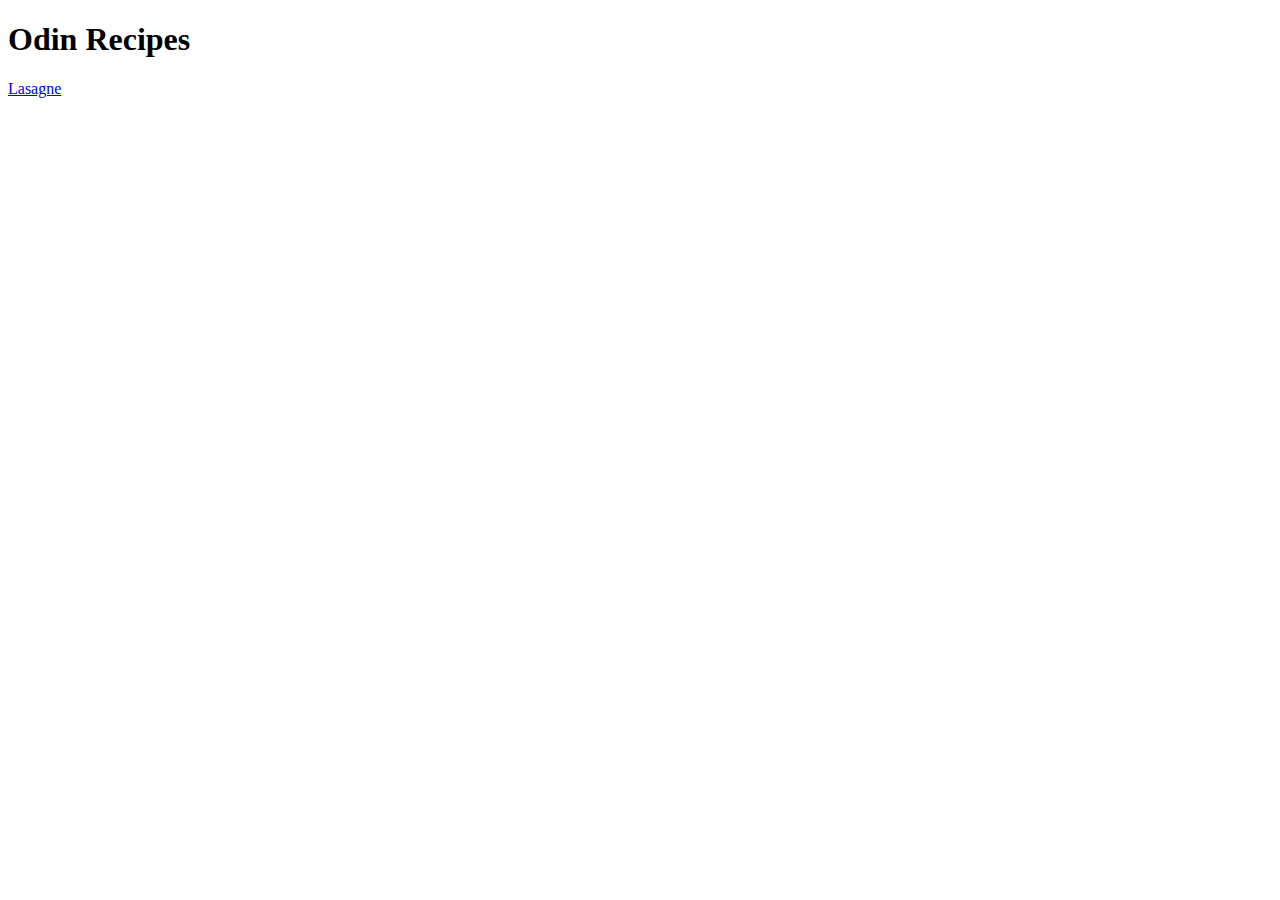
==== index.html @ 6b3bb484 "Add initial structure and first recipe" ====
<!DOCTYPE html>
<html lang="en">
<head>
    <meta charset="UTF-8">
    <meta http-equiv="X-UA-Compatible" content="IE=edge">
    <meta name="viewport" content="width=device-width, initial-scale=1.0">
    <title>Odin Recipes</title>
</head>
<body>
    <h1>Odin Recipes</h1>
    <a href="./recipes/lasagne.html">Lasagne</a>
    
</body>
</html>
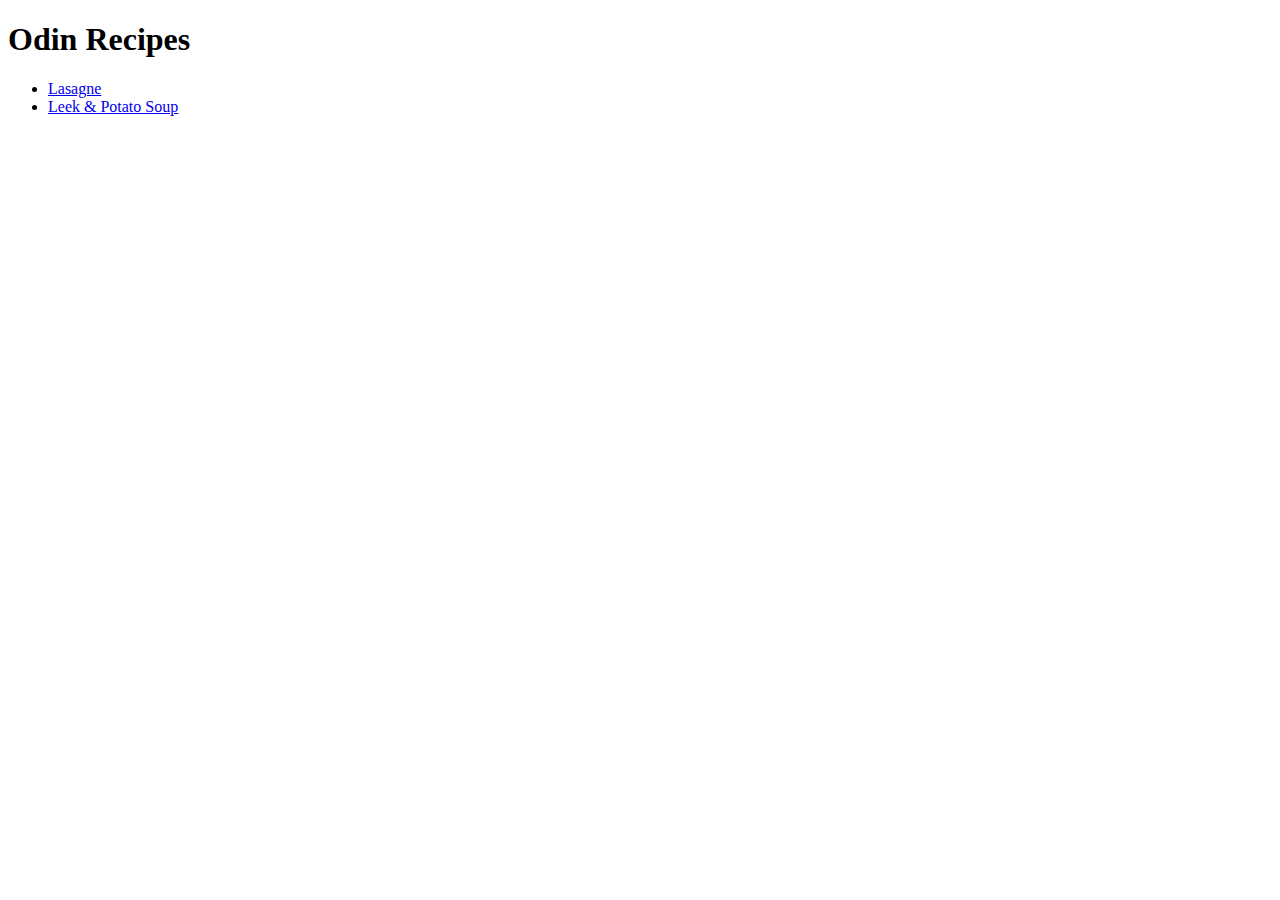
==== commit f246bc97: "Add second recipe - Leek and Potato Soup" ====
--- a/index.html
+++ b/index.html
@@ -8,7 +8,10 @@
 </head>
 <body>
     <h1>Odin Recipes</h1>
-    <a href="./recipes/lasagne.html">Lasagne</a>
+    <ul>
+    <li><a href="./recipes/lasagne.html">Lasagne</a></li>
+    <li><a href="./recipes/leekandpotatosoup.html">Leek & Potato Soup</a></li>
+    </ul>
     
 </body>
 </html>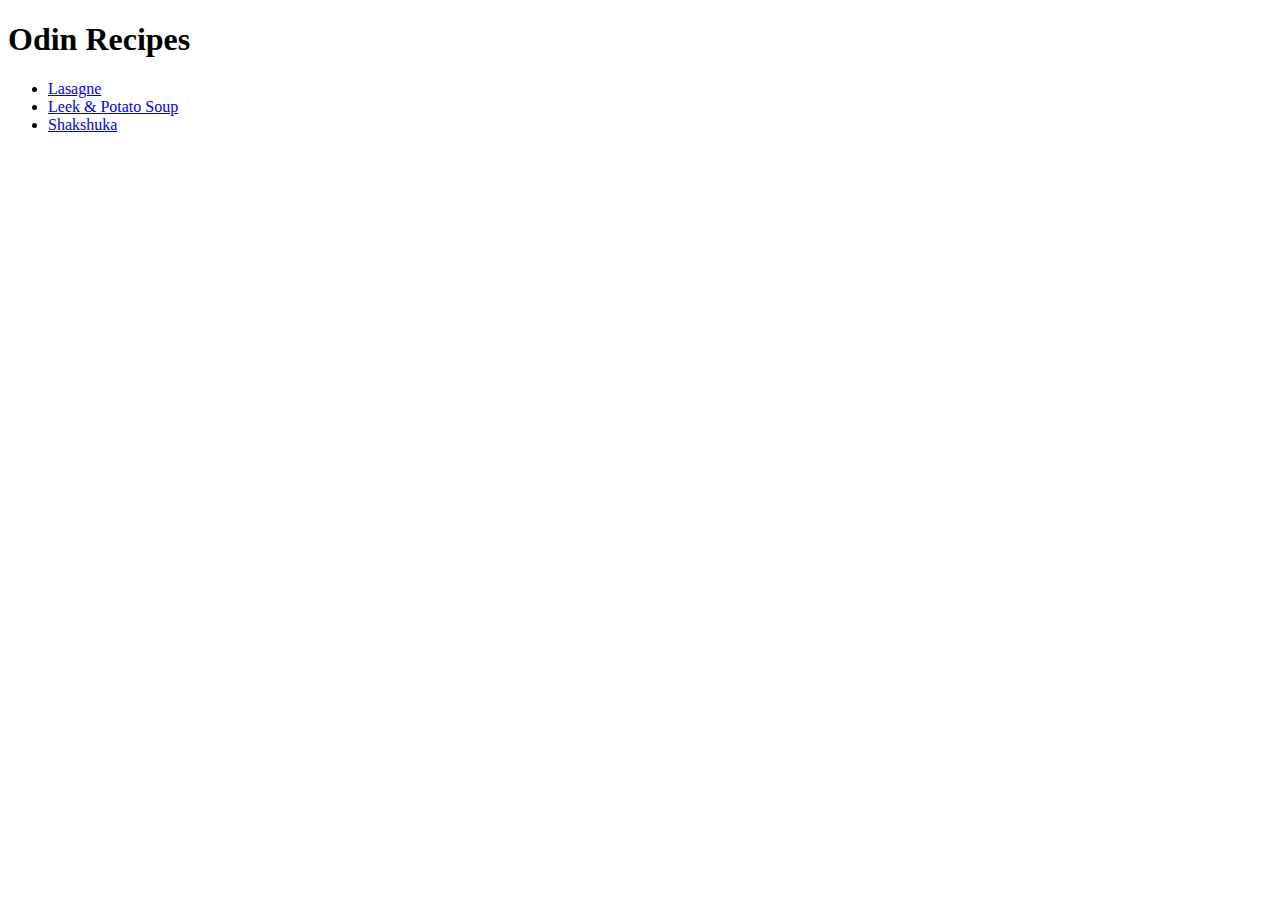
==== commit 7bd44224: "Add third recipe - Shakshuka" ====
--- a/index.html
+++ b/index.html
@@ -11,6 +11,7 @@
     <ul>
     <li><a href="./recipes/lasagne.html">Lasagne</a></li>
     <li><a href="./recipes/leekandpotatosoup.html">Leek & Potato Soup</a></li>
+    <li><a href="./recipes/shakshuka.html">Shakshuka</a></li>
     </ul>
     
 </body>
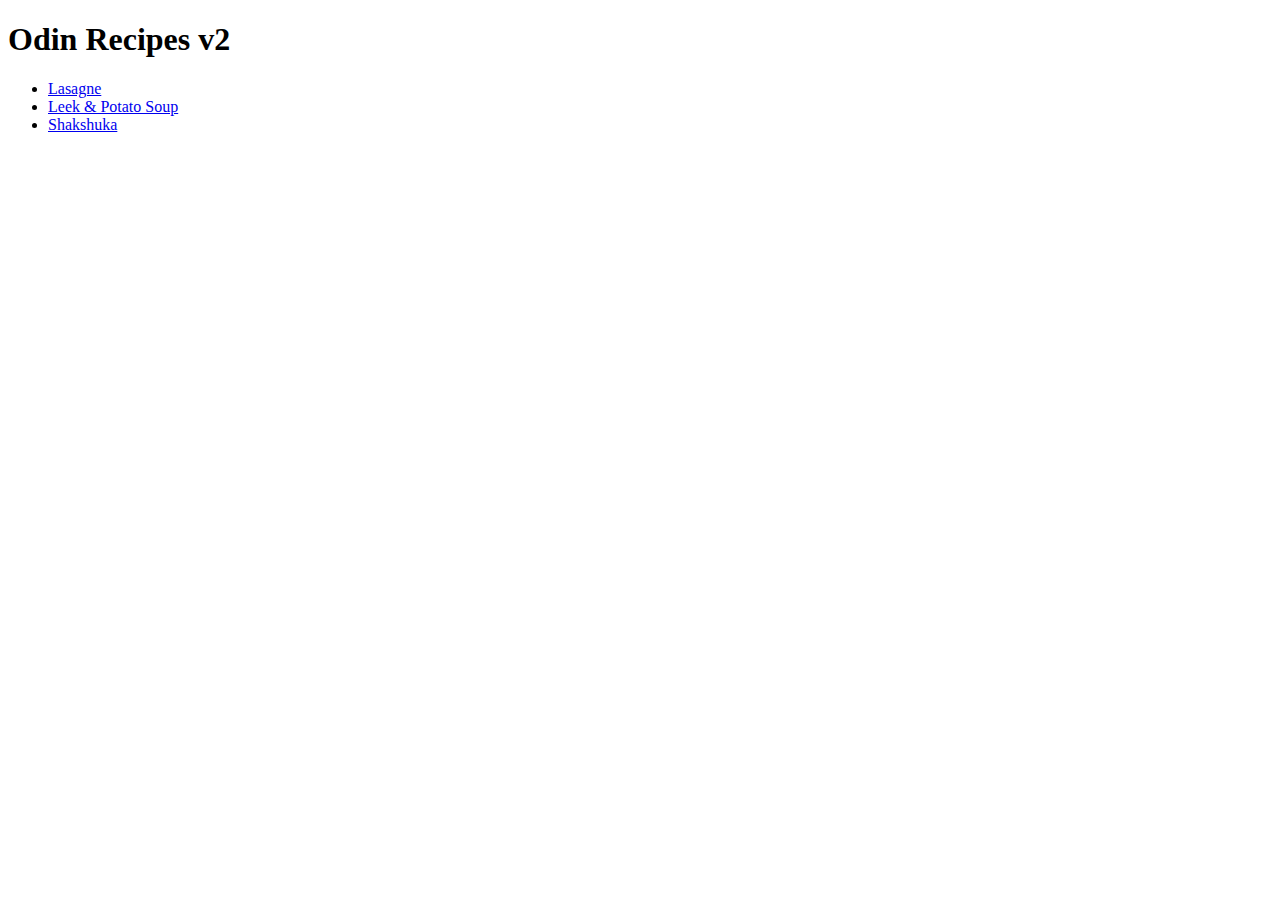
==== commit 41d41134: "New version" ====
--- a/index.html
+++ b/index.html
@@ -7,7 +7,7 @@
     <title>Odin Recipes</title>
 </head>
 <body>
-    <h1>Odin Recipes</h1>
+    <h1>Odin Recipes v2</h1>
     <ul>
     <li><a href="./recipes/lasagne.html">Lasagne</a></li>
     <li><a href="./recipes/leekandpotatosoup.html">Leek & Potato Soup</a></li>
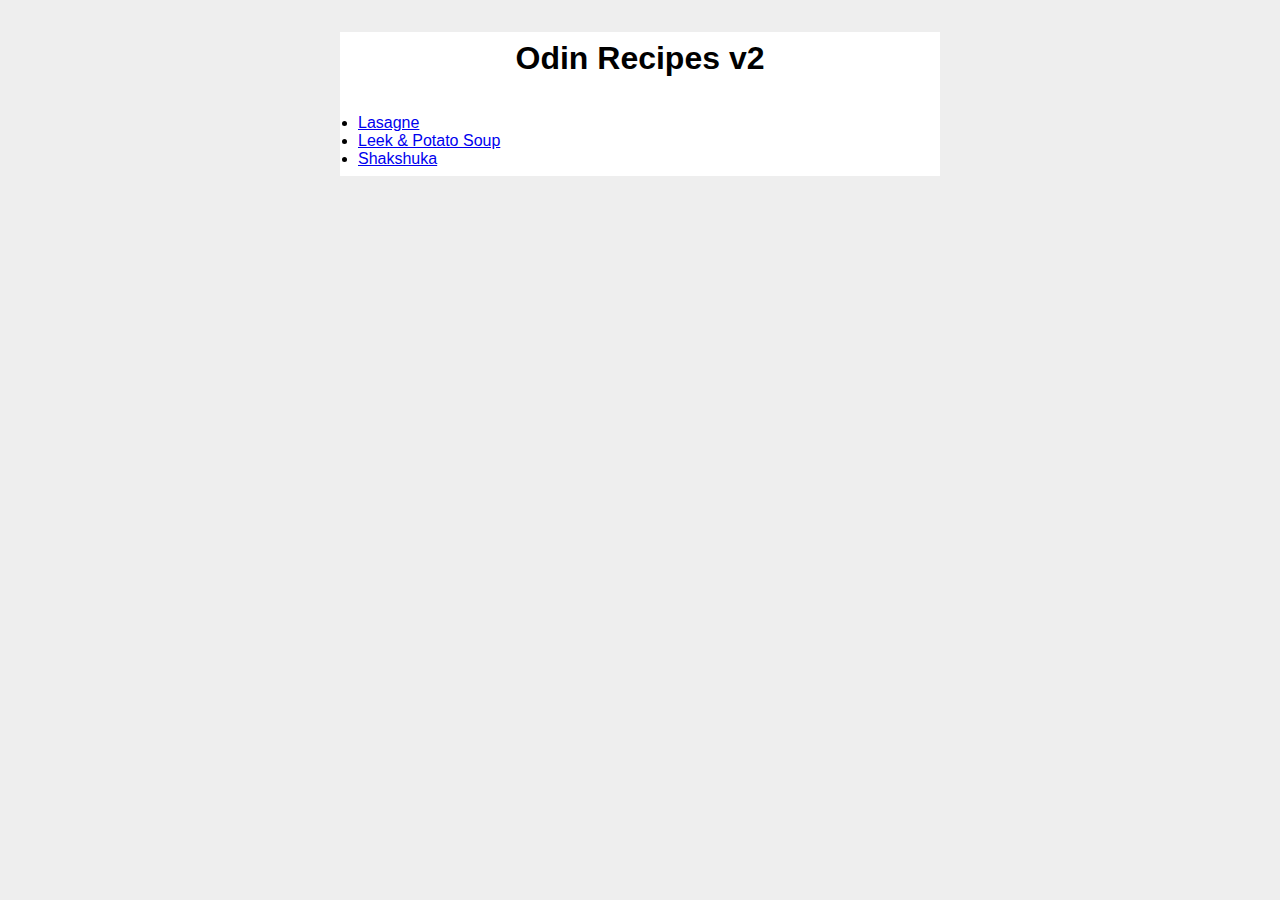
==== commit 39ec4695: "added style.css" ====
--- a/index.html
+++ b/index.html
@@ -1,18 +1,23 @@
 <!DOCTYPE html>
 <html lang="en">
+
 <head>
     <meta charset="UTF-8">
     <meta http-equiv="X-UA-Compatible" content="IE=edge">
     <meta name="viewport" content="width=device-width, initial-scale=1.0">
     <title>Odin Recipes</title>
+    <link rel="stylesheet" href="style.css">
 </head>
+
 <body>
-    <h1>Odin Recipes v2</h1>
-    <ul>
-    <li><a href="./recipes/lasagne.html">Lasagne</a></li>
-    <li><a href="./recipes/leekandpotatosoup.html">Leek & Potato Soup</a></li>
-    <li><a href="./recipes/shakshuka.html">Shakshuka</a></li>
-    </ul>
-    
+    <div class="card">
+        <h1>Odin Recipes v2</h1>
+        <ul class="contents">
+            <li><a href="./recipes/lasagne.html">Lasagne</a></li>
+            <li><a href="./recipes/leekandpotatosoup.html">Leek & Potato Soup</a></li>
+            <li><a href="./recipes/shakshuka.html">Shakshuka</a></li>
+        </ul>
+    </div>
 </body>
+
 </html>--- a/style.css
+++ b/style.css
@@ -0,0 +1,39 @@
+* {
+    box-sizing: border-box;
+}
+
+body {
+    background: #eee;
+    font-family: sans-serif;
+  }
+
+img.dish {
+    width: 100%;
+    padding: 5px;
+}
+
+.card {
+    max-width: 600px;
+    background: #fff;
+    margin: 32px auto;
+}
+
+h1 {
+    text-align: center;
+    padding: 8px;
+}
+
+.contents {
+    margin: 10px;
+    padding: 8px;
+}
+
+.steps {
+    font-family: chalkboard;
+}
+
+.description {
+    border: 1px solid black;
+    padding: 5px;
+    background-color: cornflowerblue;
+}